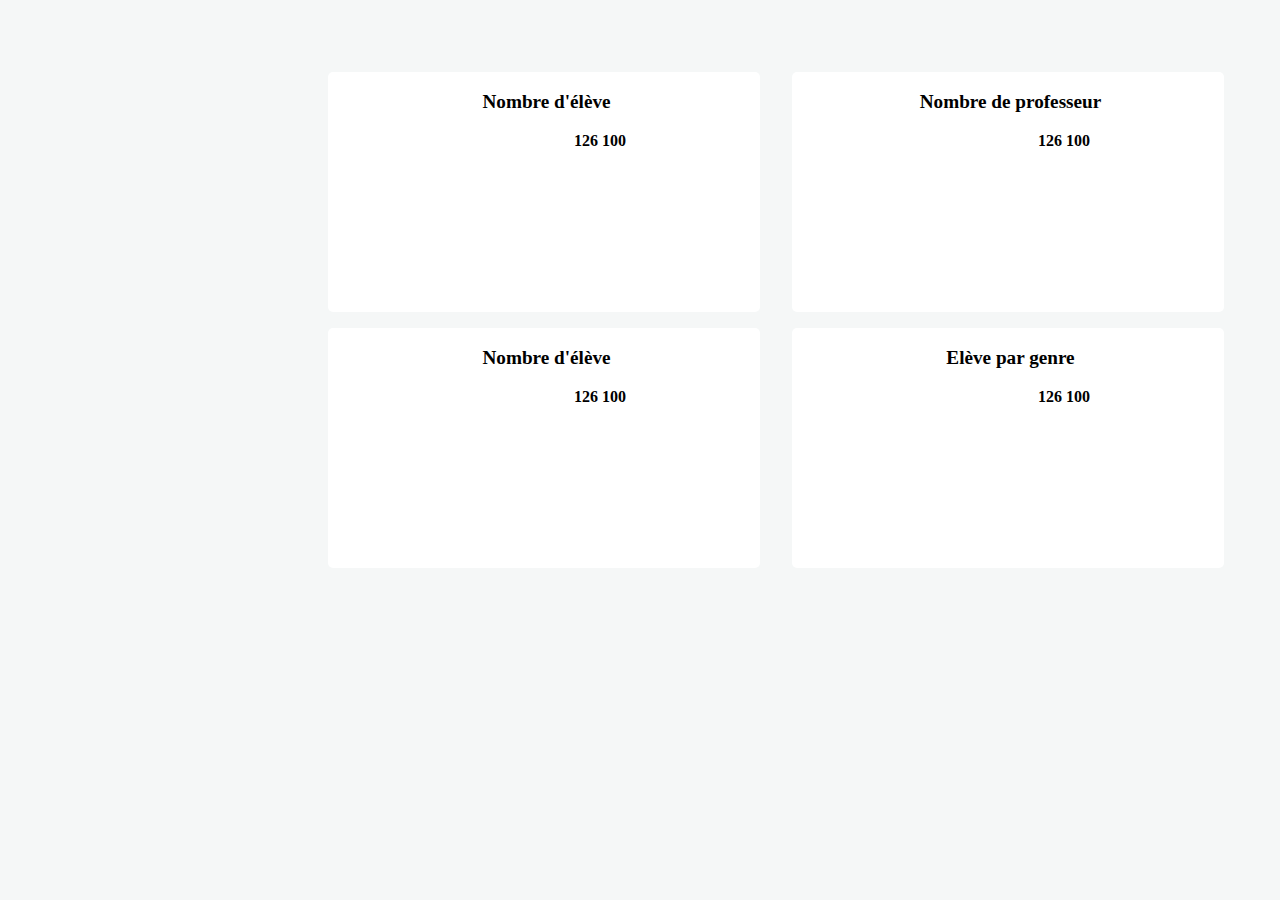
==== src/main/resources/templates/dashboard.html @ 8c24bc6e "monetab" ====
<!DOCTYPE html>
<html lang="en"  xmlns="http://www.w3.org/1999/xhtml"
      xmlns:th="http://www.thymeleaf.org">

<head th:insert="fragments/fragment::head"></head>

<body style="background-color: rgba(233, 238, 238, 0.459) !important">

<!--Sidebar-->
<div class="containers" th:insert="fragments/fragment::sidebar"></div>

<!--<section>-->
    <div class="conDiv">
<!--        <h1 style="font-size: xx-large !important;">-->
<!--            Tableau de bord-->
<!--        </h1>-->
<!--        <div class="flex-2">-->
<!--            <div class="col-1" style="margin-top: -30px !important; color: black; font-size: larger">-->
<!--                <p style="margin-left: 5px; color: black; font-size: larger">Nombre d'élève</p>-->
<!--                <div class="col-1-1" style="margin-left: -7rem !important">126 100</div>-->
<!--            </div>-->
<!--            <div class="col-2" style="margin-top: -25px !important; color: black; font-size: larger">-->
<!--                <p style="margin-left: 5px; ">Nombre de Professeurs</p>-->
<!--                <div class="col-1-1" style="margin-left: -7rem !important">-->
<!--                    126 100-->
<!--                </div>-->
<!--            </div>-->
<!--            <div class="col-3" style="margin-top: 20px !important; color: black; font-size: larger">-->
<!--                <p style="margin-left: 5px; color: black; font-size: larger">Nombre d'Utilisateurs</p>-->
<!--                <div class="col-1-1" style="margin-left: -7rem !important">-->
<!--                    126 100-->
<!--                </div>-->
<!--            </div>-->
<!--            <div class="col-4" style="margin-top: 20px !important; color: black; font-size: larger">-->
<!--                <p style="margin-left: 5px; color: black; font-size: larger">Elève par genre</p>-->
<!--                <div class="col-1-4"></div>-->
<!--            </div>-->
<!--        </div>-->


        <div class="flex-container">
            <div class="flex-item flex-item-1">
                <div class="" >
                    <p style="margin-left: 5px; color: black; font-size: larger !important">Nombre d'élève</p>
                    <div class="col-1-1" style="margin-left: 7rem !important; color: black;">126 100</div>
                </div>
            </div>
            <div class="flex-item flex-item-2">
                <div class="" >
                    <p style="margin-left: 5px; color: black; font-size: larger !important">Nombre de professeur</p>
                    <div class="col-1-1" style="margin-left: 7rem !important; color: black;">126 100</div>
                </div>
            </div>
        </div>

        <div class="flex-container">
            <div class="flex-item flex-item-1">
                <div class="" >
                    <p style="margin-left: 5px; color: black; font-size: larger !important">Nombre d'élève</p>
                    <div class="col-1-1" style="margin-left: 7rem !important; color: black;">126 100</div>
                </div>
            </div>
            <div class="flex-item flex-item-2">
                <div class="" >
                    <p style="margin-left: 5px; color: black; font-size: larger !important">Elève par genre</p>
                    <div class="col-1-1" style="margin-left: 7rem !important; color: black;">126 100</div>
                </div>
            </div>
        </div>
    </div>


<!--</section>-->
<!-- End Sidebar -->
</body>
</html>
<!--<script th:src="@{app.js}"></script>-->
<style>
    section{
    position: fixed;
    width: 50%;
    }
    .flex-2 {
      display: grid;
      grid-template-columns: repeat(2, 1fr);
      text-align: center;
      justify-content: center;
      width: 70%;
      height: 400px;
      border-radius: 5px;
      margin: 1.7rem;
      padding: 2.5rem;
      margin-left: 13.5rem;
      margin-top: 6px;
}
    .conDiv {
       padding: 2rem;
       margin-left: 17rem;
       margin-top: 2.5rem;
    }

    .col-1-4 {
      background-color: rgb(255, 255, 255);
      display: flex;
      justify-content: center;
      align-items: center;
      width: 170px;
      height: 170px;
      position: absolute;
      top: 24rem;
      /* left: 0; */
      margin-right: 4.5%;
      border-radius: 100%;
      font-size: xx-large;
}

    @import "neat";
@import "bourbon";

* {
  box-sizing: border-box;
}

.flex-container {
  padding: 0;
  margin: 0;
  margin: -1em auto;
  display: -webkit-box;
  display: -moz-box;
  display: -ms-flexbox;
  display: -webkit-flex;
  display: flex;
  -webkit-flex-flow: row wrap;
  justify-content: space-around;
}

.flex-item {
  background-color: rgb(255, 255, 255);
  color: white;
  font-weight: bold;
  text-align: center;
  margin: 1em;
  height: 15rem;
  flex: 1 1 auto;
  border-radius: 5px;
  box-shadow: 0, 2px, 10px,rgb(145, 144, 144);

  // whatever the breakpoints are that scaffold has set.
  @media screen and (min-width: 320px) {
   width: 100vw;
  }

  @media screen and (min-width: 640px) {
   width: calc(50vw - 4em);
  }

  @media screen and (min-width: 960px) {
   width: calc(25vw - 4em);

    &:first-child {
      //margin-left: auto;
    }

    &:last-child {
      //margin-right: auto;
    }
  }

  @media screen and (min-width: 1280px) {

  }
}

</style>
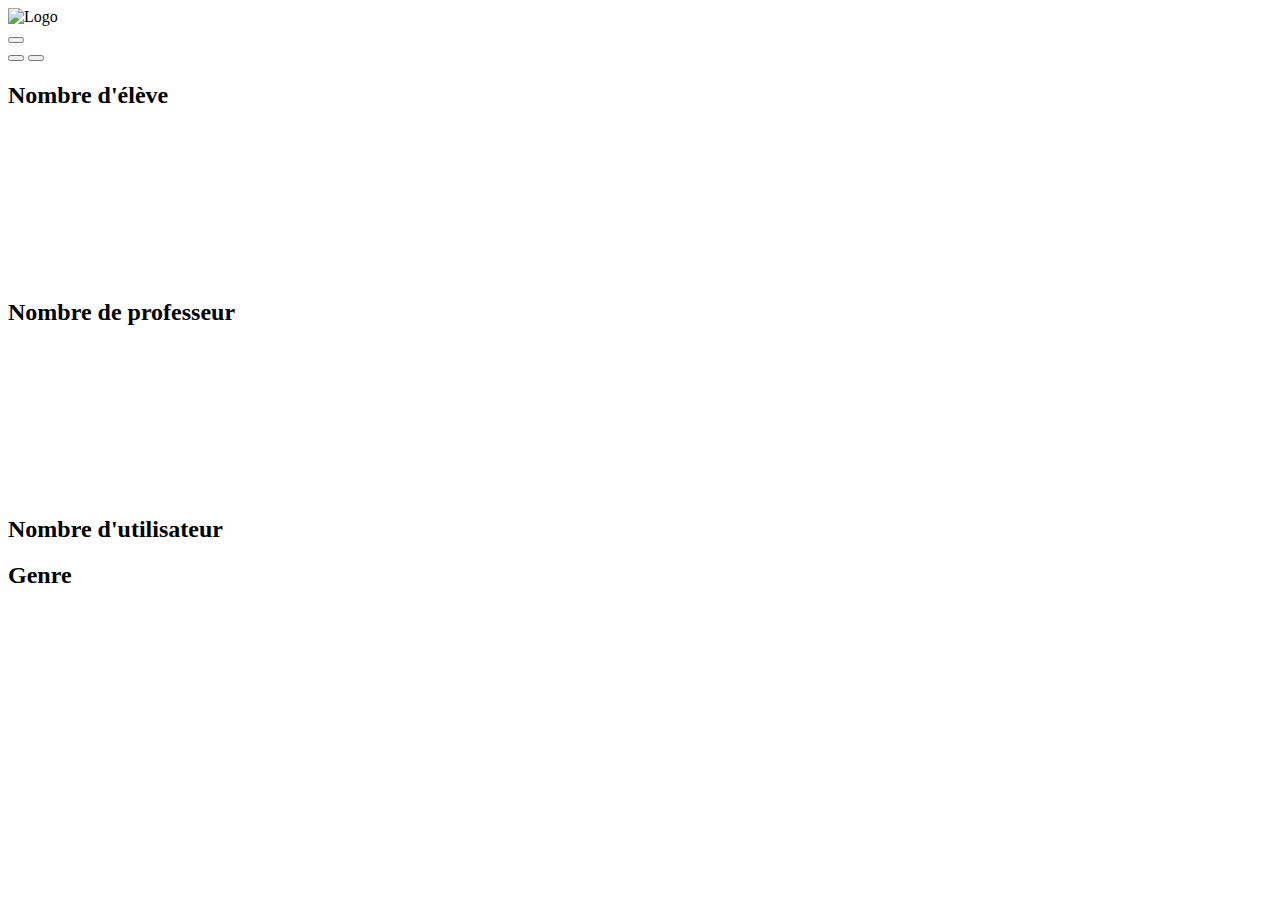
==== commit 026242d2: "dernier push" ====
--- a/src/main/resources/templates/dashboard.html
+++ b/src/main/resources/templates/dashboard.html
@@ -1,174 +1,97 @@
+<!-- component -->
 <!DOCTYPE html>
-<html lang="en"  xmlns="http://www.w3.org/1999/xhtml"
+<html lang="es" xmlns="http://www.w3.org/1999/xhtml"
       xmlns:th="http://www.thymeleaf.org">
 
 <head th:insert="fragments/fragment::head"></head>
 
-<body style="background-color: rgba(233, 238, 238, 0.459) !important">
+<body>
+<div class="flex flex-col h-screen bg-gray-100">
 
-<!--Sidebar-->
-<div class="containers" th:insert="fragments/fragment::sidebar"></div>
-
-<!--<section>-->
-    <div class="conDiv">
-<!--        <h1 style="font-size: xx-large !important;">-->
-<!--            Tableau de bord-->
-<!--        </h1>-->
-<!--        <div class="flex-2">-->
-<!--            <div class="col-1" style="margin-top: -30px !important; color: black; font-size: larger">-->
-<!--                <p style="margin-left: 5px; color: black; font-size: larger">Nombre d'élève</p>-->
-<!--                <div class="col-1-1" style="margin-left: -7rem !important">126 100</div>-->
-<!--            </div>-->
-<!--            <div class="col-2" style="margin-top: -25px !important; color: black; font-size: larger">-->
-<!--                <p style="margin-left: 5px; ">Nombre de Professeurs</p>-->
-<!--                <div class="col-1-1" style="margin-left: -7rem !important">-->
-<!--                    126 100-->
-<!--                </div>-->
-<!--            </div>-->
-<!--            <div class="col-3" style="margin-top: 20px !important; color: black; font-size: larger">-->
-<!--                <p style="margin-left: 5px; color: black; font-size: larger">Nombre d'Utilisateurs</p>-->
-<!--                <div class="col-1-1" style="margin-left: -7rem !important">-->
-<!--                    126 100-->
-<!--                </div>-->
-<!--            </div>-->
-<!--            <div class="col-4" style="margin-top: 20px !important; color: black; font-size: larger">-->
-<!--                <p style="margin-left: 5px; color: black; font-size: larger">Elève par genre</p>-->
-<!--                <div class="col-1-4"></div>-->
-<!--            </div>-->
-<!--        </div>-->
-
-
-        <div class="flex-container">
-            <div class="flex-item flex-item-1">
-                <div class="" >
-                    <p style="margin-left: 5px; color: black; font-size: larger !important">Nombre d'élève</p>
-                    <div class="col-1-1" style="margin-left: 7rem !important; color: black;">126 100</div>
-                </div>
+    <div class="bg-white text-white shadow w-full p-2 flex items-center justify-between">
+        <div class="flex items-center">
+            <div class="flex items-center">
+                <img src="https://www.emprenderconactitud.com/img/POC%20WCS%20(1).png" alt="Logo" class="w-28 h-18 mr-2">
             </div>
-            <div class="flex-item flex-item-2">
-                <div class="" >
-                    <p style="margin-left: 5px; color: black; font-size: larger !important">Nombre de professeur</p>
-                    <div class="col-1-1" style="margin-left: 7rem !important; color: black;">126 100</div>
-                </div>
+            <div class="md:hidden flex items-center">
+                <button id="menuBtn">
+                    <i class="fas fa-bars text-gray-500 text-lg"></i>
+                </button>
             </div>
         </div>
 
-        <div class="flex-container">
-            <div class="flex-item flex-item-1">
-                <div class="" >
-                    <p style="margin-left: 5px; color: black; font-size: larger !important">Nombre d'élève</p>
-                    <div class="col-1-1" style="margin-left: 7rem !important; color: black;">126 100</div>
+        <!-- Ícono de Notificación y Perfil -->
+        <div class="space-x-5">
+            <button>
+                <i class="fas fa-bell text-gray-500 text-lg"></i>
+            </button>
+            <!-- Botón de Perfil -->
+            <button>
+                <i class="fas fa-user text-gray-500 text-lg"></i>
+            </button>
+        </div>
+    </div>
+
+    <!-- Contenido principal -->
+    <div class="flex-1 flex flex-wrap">
+
+        <!-- Sidebar -->
+        <div class="p-2 bg-white w-full md:w-60 flex flex-col md:flex hidden" th:insert="fragments/fragment::sidebar"></div>
+        <!--  End Sidebar -->
+
+        <div class="flex-1 p-4 w-full md:w-1/2">
+
+            <div class="mt-7 flex flex-wrap space-x-0 space-y-2 md:space-x-4 md:space-y-0">
+                <div class="flex-1 bg-white p-4 shadow rounded-lg md:w-1/2">
+                    <h2 class="text-gray-500 text-lg font-semibold pb-1">Nombre d'élève</h2>
+                    <div class="my-1"></div>
+                    <div class="bg-gradient-to-r from-cyan-300 to-cyan-500 h-px mb-6"></div>
+                    <div class="chart-container" style="position: relative; height:150px; width:100%">
+                        <canvas id="usersChart"></canvas>
+                    </div>
                 </div>
+
+                <!-- Segundo contenedor -->
+                <!-- Sección 2 - Gráfica de Comercios -->
+                <div class="flex-1 bg-white p-4 shadow rounded-lg md:w-1/2">
+                    <h2 class="text-gray-500 text-lg font-semibold pb-1">Nombre de professeur</h2>
+                    <div class="my-1"></div> <!-- Espacio de separación -->
+                    <div class="bg-gradient-to-r from-cyan-300 to-cyan-500 h-px mb-6"></div> <!-- Línea con gradiente -->
+                    <div class="chart-container" style="position: relative; height:150px; width:100%">
+                        <!-- El canvas para la gráfica -->
+                        <canvas></canvas>
+                    </div>
+                </div>
+
+
             </div>
-            <div class="flex-item flex-item-2">
-                <div class="" >
-                    <p style="margin-left: 5px; color: black; font-size: larger !important">Elève par genre</p>
-                    <div class="col-1-1" style="margin-left: 7rem !important; color: black;">126 100</div>
+
+            <div class="mt-8 flex flex-wrap space-x-0 space-y-2 md:space-x-4 md:space-y-0">
+                <!-- Primer contenedor -->
+                <!-- Sección 1 - Gráfica de Usuarios -->
+                <div class="flex-1 bg-white p-4 shadow rounded-lg md:w-1/2">
+                    <h2 class="text-gray-500 text-lg font-semibold pb-1">Nombre d'utilisateur</h2>
+                    <div class="my-1"></div> <!-- Espacio de separación -->
+                    <div class="bg-gradient-to-r from-cyan-300 to-cyan-500 h-px mb-6">
+
+                    </div> <!-- Línea con gradiente -->
+                    <div class="flex justify-center w-full">
+                        <div class="flex justify-center" th:text="${users.size()}"></div>
+                    </div>
                 </div>
+
+                <div class="flex-1 bg-white p-4 shadow rounded-lg md:w-1/2">
+                    <h2 class="text-gray-500 text-lg font-semibold pb-1">Genre</h2>
+                    <div class="my-1"></div>
+                    <div class="bg-gradient-to-r from-cyan-300 to-cyan-500 h-px mb-6"></div>
+                    <div class="chart-container" style="position: relative; height:150px; width:100%">
+                        <canvas></canvas>
+                    </div>
+                </div>
+
             </div>
         </div>
     </div>
-
-
-<!--</section>-->
-<!-- End Sidebar -->
+</div>
 </body>
-</html>
-<!--<script th:src="@{app.js}"></script>-->
-<style>
-    section{
-    position: fixed;
-    width: 50%;
-    }
-    .flex-2 {
-      display: grid;
-      grid-template-columns: repeat(2, 1fr);
-      text-align: center;
-      justify-content: center;
-      width: 70%;
-      height: 400px;
-      border-radius: 5px;
-      margin: 1.7rem;
-      padding: 2.5rem;
-      margin-left: 13.5rem;
-      margin-top: 6px;
-}
-    .conDiv {
-       padding: 2rem;
-       margin-left: 17rem;
-       margin-top: 2.5rem;
-    }
-
-    .col-1-4 {
-      background-color: rgb(255, 255, 255);
-      display: flex;
-      justify-content: center;
-      align-items: center;
-      width: 170px;
-      height: 170px;
-      position: absolute;
-      top: 24rem;
-      /* left: 0; */
-      margin-right: 4.5%;
-      border-radius: 100%;
-      font-size: xx-large;
-}
-
-    @import "neat";
-@import "bourbon";
-
-* {
-  box-sizing: border-box;
-}
-
-.flex-container {
-  padding: 0;
-  margin: 0;
-  margin: -1em auto;
-  display: -webkit-box;
-  display: -moz-box;
-  display: -ms-flexbox;
-  display: -webkit-flex;
-  display: flex;
-  -webkit-flex-flow: row wrap;
-  justify-content: space-around;
-}
-
-.flex-item {
-  background-color: rgb(255, 255, 255);
-  color: white;
-  font-weight: bold;
-  text-align: center;
-  margin: 1em;
-  height: 15rem;
-  flex: 1 1 auto;
-  border-radius: 5px;
-  box-shadow: 0, 2px, 10px,rgb(145, 144, 144);
-
-  // whatever the breakpoints are that scaffold has set.
-  @media screen and (min-width: 320px) {
-   width: 100vw;
-  }
-
-  @media screen and (min-width: 640px) {
-   width: calc(50vw - 4em);
-  }
-
-  @media screen and (min-width: 960px) {
-   width: calc(25vw - 4em);
-
-    &:first-child {
-      //margin-left: auto;
-    }
-
-    &:last-child {
-      //margin-right: auto;
-    }
-  }
-
-  @media screen and (min-width: 1280px) {
-
-  }
-}
-
-</style>+</html>